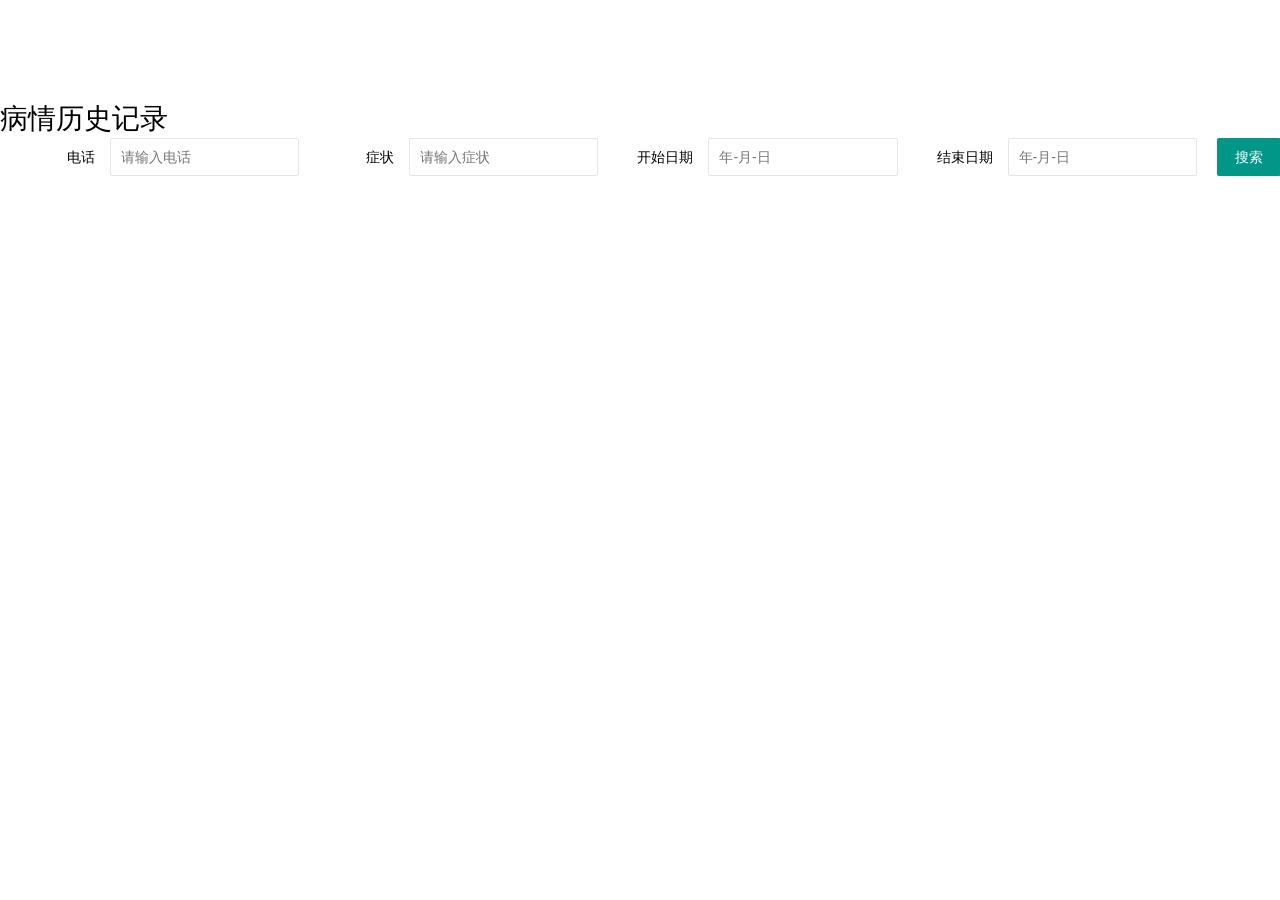
==== src/main/resources/static/index.html @ a2c41b35 "html合并" ====
<!DOCTYPE html>
<html>
<head>
    <meta charset="utf-8">
    <title>历史记录</title>
    <meta name="renderer" content="webkit">
    <meta http-equiv="X-UA-Compatible" content="IE=edge,chrome=1">
    <meta name="viewport" content="width=device-width, initial-scale=1, maximum-scale=1">
    <link rel="stylesheet" href="./lib/layui/css/layui.css">
    <meta http-equiv="Access-Control-Allow-Origin" content="*"/>
    <style>
        .inner {
            width: 1360px;
            margin: 100px auto;
        }
        .layui-table-view {
            margin-top: 30px;
            width: 1360px !important;
        }
        .layui-table-cell {
            height: auto;
            line-height: 28px;
            padding: 0 15px;
            position: relative;
            overflow: hidden;
            text-overflow: ellipsis;
            white-space: normal;
            box-sizing: border-box;
        }
        #search{margin-left: 20px;}
    </style>
</head>
<body>
<div class="wrap">
    <div class="inner">
        <h1>病情历史记录</h1>
        <form action="" class="layui-form">
            <div class="layui-row">
                <div class="layui-row ">
                    <div class="layui-col-md3">
                        <label class="layui-form-label">电话</label>
                        <div class="layui-input-block">
                            <input type="text" id="telephone" placeholder="请输入电话" class="layui-input">
                        </div>
                    </div>
                    <div class="layui-col-md3">
                        <label class="layui-form-label">症状</label>
                        <div class="layui-input-block">
                            <input type="text" id="symptom" placeholder="请输入症状"
                                   class="layui-input">
                        </div>
                    </div>
                    <div class="layui-col-md3">
                        <label class="layui-form-label">开始日期</label>
                        <div class="layui-input-block">
                            <input type="text" id="beginTime" lay-verify="required" placeholder="年-月-日"
                                   class="layui-input input-date" readonly>
                        </div>
                    </div>
                    <div class="layui-col-md3">
                        <label class="layui-form-label">结束日期</label>
                        <div class="layui-input-block">
                            <input type="text" id="endTime" lay-verify="required" placeholder="年-月-日"
                                   class="layui-input input-date" readonly>
                        </div>
                    </div>
                    <button class="layui-btn" data-type="reload" id="search" type="button">搜索</button>
                </div>
            </div>
        </form>
        <table class="layui-hide" id="preInfoTable" lay-filter="demo"></table>
    </div>
</div>
<script type="text/html" id="barDemo">
    <a class="layui-btn layui-btn-primary layui-btn-xs" lay-event="detail">查看</a>

</script>

<script type="text/html" id="indexTpl">
    {{d.LAY_TABLE_INDEX+1}}
</script>
<script src="./lib/layui/layui.js"></script>
<script src="./lib/js/jquery-1.11.2.min.js"></script>
<script src="./lib/js/jquery.cookie.js"></script>
<!-- 注意：如果你直接复制所有代码到本地，上述js路径需要改成你本地的 -->
<script>
    layui.use(['table', 'laydate', 'form'], function () {
        var table = layui.table;
        var laydate = layui.laydate;
        var form = layui.form;
        laydate.render({
            elem: '#beginTime' //指定元素
        });
        laydate.render({
            elem: '#endTime' //指定元素
        });
        //监听表格复选框选择
        table.on('checkbox(demo)', function (obj) {
            console.log(obj)
        });
        //渲染表格
        table.render({
            elem:'#preInfoTable',
            url:'http://localhost:8081/findpage',
            cols:[[
                {type: 'checkbox', fixed: 'left'}
                ,{title: '序号',templet: '#indexTpl'}
                ,{field: 'name', title: '姓名', width:80}
                ,{field: 'sex', title: '性别', width:80, sort: true}
                ,{field: 'telephone', title: '电话', width:120}
                ,{field: 'symptom', title: '症状', width: 250,align:'center'}
                ,{field: 'medicine', title: '药方', width: 250,align:'center'}
                ,{field: 'date', title: '日期', width: 162, sort: true,align:'center'}
                ,{title: '操作', width: 200, toolbar: '#barDemo',align:'center'}
                ]]
            ,request: {
                pageName: 'pageNmuber' //页码的参数名称，默认：page
                ,limitName: 'pageSize' //每页数据量的参数名，默认：limit
            }
            ,page: true //是否显示分页
            ,id: 'testReload'
            ,height:'500'
            ,width:'892'
        });
        //监听工具条
        table.on('tool(demo)', function (obj) {
            var data = obj.data;
            if (obj.event === 'detail') {
               // layer.msg('ID：' + data.id + ' 的查看操作');
                $.cookie('ID', data.id,{ path: "/"}); // 存储 cookie
                window.location.href='./pages/precription-detail.html';
            }
        });

        //条件查询表格数据
        var $ = layui.$, active = {
            reload: function () {
                var symptom = $('#symptom');
                var telephone = $('#telephone');
                var beginTime = $('#beginTime');
                var endTime = $('#endTime');

                //执行重载
                table.reload('testReload', {
                    page: {
                        curr: 1 //重新从第 1 页开始
                    }
                    ,where: {
                        symptom: symptom.val(),
                        telephone: telephone.val(),
                        beginDt: beginTime.val(),
                        endDt: endTime.val()
                    }
                    ,request: {
                        pageName: 'pageNmuber' //页码的参数名称，默认：page
                        ,limitName: 'pageSize' //每页数据量的参数名，默认：limit
                    }
                });
            }
        };
        //监听按钮事件
        $('.layui-form .layui-btn').on('click', function () {
            var type = $(this).data('type');
            active[type] ? active[type].call(this) : '';
        });
    });
</script>

</body>
</html>
---- src/main/resources/static/lib/layui/css/layui.css ----
/** layui-v2.2.6 MIT License By https://www.layui.com */
 .layui-inline,img{display:inline-block;vertical-align:middle}h1,h2,h3,h4,h5,h6{font-weight:400}.layui-edge,.layui-header,.layui-inline,.layui-main{position:relative}.layui-btn,.layui-edge,.layui-inline,img{vertical-align:middle}.layui-btn,.layui-disabled,.layui-icon,.layui-unselect{-webkit-user-select:none;-ms-user-select:none;-moz-user-select:none}blockquote,body,button,dd,div,dl,dt,form,h1,h2,h3,h4,h5,h6,input,li,ol,p,pre,td,textarea,th,ul{margin:0;padding:0;-webkit-tap-highlight-color:rgba(0,0,0,0)}a:active,a:hover{outline:0}img{border:none}li{list-style:none}table{border-collapse:collapse;border-spacing:0}h4,h5,h6{font-size:100%}button,input,optgroup,option,select,textarea{font-family:inherit;font-size:inherit;font-style:inherit;font-weight:inherit;outline:0}pre{white-space:pre-wrap;white-space:-moz-pre-wrap;white-space:-pre-wrap;white-space:-o-pre-wrap;word-wrap:break-word}body{line-height:24px;font:14px Helvetica Neue,Helvetica,PingFang SC,\5FAE\8F6F\96C5\9ED1,Tahoma,Arial,sans-serif}hr{height:1px;margin:10px 0;border:0;clear:both}a{color:#333;text-decoration:none}a:hover{color:#777}a cite{font-style:normal;*cursor:pointer}.layui-border-box,.layui-border-box *{box-sizing:border-box}.layui-box,.layui-box *{box-sizing:content-box}.layui-clear{clear:both;*zoom:1}.layui-clear:after{content:'\20';clear:both;*zoom:1;display:block;height:0}.layui-inline{*display:inline;*zoom:1}.layui-edge{display:inline-block;width:0;height:0;border-width:6px;border-style:dashed;border-color:transparent;overflow:hidden}.layui-edge-top{top:-4px;border-bottom-color:#999;border-bottom-style:solid}.layui-edge-right{border-left-color:#999;border-left-style:solid}.layui-edge-bottom{top:2px;border-top-color:#999;border-top-style:solid}.layui-edge-left{border-right-color:#999;border-right-style:solid}.layui-elip{text-overflow:ellipsis;overflow:hidden;white-space:nowrap}.layui-disabled,.layui-disabled:hover{color:#d2d2d2!important;cursor:not-allowed!important}.layui-circle{border-radius:100%}.layui-show{display:block!important}.layui-hide{display:none!important}@font-face{font-family:layui-icon;src:url(../font/iconfont.eot?v=226_rc2);src:url(../font/iconfont.eot?v=226_rc2#iefix) format('embedded-opentype'),url(../font/iconfont.svg?v=226_rc2#iconfont) format('svg'),url(../font/iconfont.woff?v=226_rc2) format('woff'),url(../font/iconfont.ttf?v=226_rc2) format('truetype')}.layui-icon{font-family:layui-icon!important;font-size:16px;font-style:normal;-webkit-font-smoothing:antialiased;-moz-osx-font-smoothing:grayscale}.layui-icon-duihua:before{content:"\e611"}.layui-icon-shezhi:before{content:"\e614"}.layui-icon-yinshenim:before{content:"\e60f"}.layui-icon-search:before{content:"\e615"}.layui-icon-fenxiang1:before{content:"\e641"}.layui-icon-shezhi1:before{content:"\e620"}.layui-icon-yinqing:before{content:"\e628"}.layui-icon-close:before{content:"\1006"}.layui-icon-close-fill:before{content:"\1007"}.layui-icon-baobiao:before{content:"\e629"}.layui-icon-star:before{content:"\e600"}.layui-icon-yuandian:before{content:"\e617"}.layui-icon-chat:before{content:"\e606"}.layui-icon-logo:before{content:"\e609"}.layui-icon-list:before{content:"\e60a"}.layui-icon-tubiao:before{content:"\e62c"}.layui-icon-ok-circle:before{content:"\1005"}.layui-icon-huanfu2:before{content:"\e61b"}.layui-icon-On-line:before{content:"\e610"}.layui-icon-biaoge:before{content:"\e62d"}.layui-icon-right:before{content:"\e602"}.layui-icon-left:before{content:"\e603"}.layui-icon-cart-simple:before{content:"\e698"}.layui-icon-cry:before{content:"\e69c"}.layui-icon-smile:before{content:"\e6af"}.layui-icon-survey:before{content:"\e6b2"}.layui-icon-tree:before{content:"\e62e"}.layui-icon-iconfont17:before{content:"\e62f"}.layui-icon-tianjia:before{content:"\e61f"}.layui-icon-download-circle:before{content:"\e601"}.layui-icon-xuanzemoban48:before{content:"\e630"}.layui-icon-gongju:before{content:"\e631"}.layui-icon-face-surprised:before{content:"\e664"}.layui-icon-bianji:before{content:"\e642"}.layui-icon-speaker:before{content:"\e645"}.layui-icon-down:before{content:"\e61a"}.layui-icon-wenjian:before{content:"\e621"}.layui-icon-layouts:before{content:"\e632"}.layui-icon-duigou:before{content:"\e618"}.layui-icon-tianjia1:before{content:"\e608"}.layui-icon-yaoyaozhibofanye:before{content:"\e633"}.layui-icon-read:before{content:"\e705"}.layui-icon-404:before{content:"\e61c"}.layui-icon-lunbozutu:before{content:"\e634"}.layui-icon-help:before{content:"\e607"}.layui-icon-daima1:before{content:"\e635"}.layui-icon-jinshui:before{content:"\e636"}.layui-icon-username:before{content:"\e66f"}.layui-icon-find-fill:before{content:"\e670"}.layui-icon-about:before{content:"\e60b"}.layui-icon-location:before{content:"\e715"}.layui-icon-up:before{content:"\e619"}.layui-icon-pause:before{content:"\e651"}.layui-icon-riqi:before{content:"\e637"}.layui-icon-uploadfile:before{content:"\e61d"}.layui-icon-delete:before{content:"\e640"}.layui-icon-play:before{content:"\e652"}.layui-icon-top:before{content:"\e604"}.layui-icon-haoyouqingqiu:before{content:"\e612"}.layui-icon-refresh-3:before{content:"\e9aa"}.layui-icon-weibiaoti1:before{content:"\e605"}.layui-icon-chuangkou:before{content:"\e638"}.layui-icon-comiisbiaoqing:before{content:"\e60c"}.layui-icon-zhengque:before{content:"\e616"}.layui-icon-dollar:before{content:"\e659"}.layui-icon-iconfontwodehaoyou:before{content:"\e613"}.layui-icon-wenjianxiazai:before{content:"\e61e"}.layui-icon-tupian:before{content:"\e60d"}.layui-icon-lianjie:before{content:"\e64c"}.layui-icon-diamond:before{content:"\e735"}.layui-icon-jilu:before{content:"\e60e"}.layui-icon-liucheng:before{content:"\e622"}.layui-icon-fontstrikethrough:before{content:"\e64f"}.layui-icon-unlink:before{content:"\e64d"}.layui-icon-bianjiwenzi:before{content:"\e639"}.layui-icon-sanjiao:before{content:"\e623"}.layui-icon-danxuankuanghouxuan:before{content:"\e63f"}.layui-icon-danxuankuangxuanzhong:before{content:"\e643"}.layui-icon-juzhongduiqi:before{content:"\e647"}.layui-icon-youduiqi:before{content:"\e648"}.layui-icon-zuoduiqi:before{content:"\e649"}.layui-icon-gongsisvgtubiaozongji22:before{content:"\e626"}.layui-icon-gongsisvgtubiaozongji23:before{content:"\e627"}.layui-icon-refresh-2:before{content:"\1002"}.layui-icon-loading-1:before{content:"\e63e"}.layui-icon-return:before{content:"\e65c"}.layui-icon-jiacu:before{content:"\e62b"}.layui-icon-uploading:before{content:"\e67c"}.layui-icon-liaotianduihuaimgoutong:before{content:"\e63a"}.layui-icon-video:before{content:"\e6ed"}.layui-icon-headset:before{content:"\e6fc"}.layui-icon-wenjianjiafan:before{content:"\e624"}.layui-icon-shouji:before{content:"\e63b"}.layui-icon-tianjia2:before{content:"\e654"}.layui-icon-wenjianjia:before{content:"\e7a0"}.layui-icon-biaoqing:before{content:"\e650"}.layui-icon-html:before{content:"\e64b"}.layui-icon-biaodan:before{content:"\e63c"}.layui-icon-cart:before{content:"\e657"}.layui-icon-camera-fill:before{content:"\e65d"}.layui-icon-25:before{content:"\e62a"}.layui-icon-emwdaima:before{content:"\e64e"}.layui-icon-fire:before{content:"\e756"}.layui-icon-set:before{content:"\e716"}.layui-icon-zitixiahuaxian:before{content:"\e646"}.layui-icon-sanjiao1:before{content:"\e625"}.layui-icon-tips:before{content:"\e702"}.layui-icon-tupian-copy-copy:before{content:"\e64a"}.layui-icon-more-vertical:before{content:"\e671"}.layui-icon-zhuti2:before{content:"\e66c"}.layui-icon-loading:before{content:"\e63d"}.layui-icon-xieti:before{content:"\e644"}.layui-icon-refresh-1:before{content:"\e666"}.layui-icon-rmb:before{content:"\e65e"}.layui-icon-home:before{content:"\e68e"}.layui-icon-user:before{content:"\e770"}.layui-icon-notice:before{content:"\e667"}.layui-icon-login-weibo:before{content:"\e675"}.layui-icon-voice:before{content:"\e688"}.layui-icon-download:before{content:"\e681"}.layui-icon-login-qq:before{content:"\e676"}.layui-icon-snowflake:before{content:"\e6b1"}.layui-icon-yemian1:before{content:"\e655"}.layui-icon-template:before{content:"\e663"}.layui-icon-auz:before{content:"\e672"}.layui-icon-console:before{content:"\e665"}.layui-icon-app:before{content:"\e653"}.layui-icon-prev:before{content:"\e65a"}.layui-icon-website:before{content:"\e7ae"}.layui-icon-next:before{content:"\e65b"}.layui-icon-component:before{content:"\e857"}.layui-icon-more:before{content:"\e65f"}.layui-icon-login-wechat:before{content:"\e677"}.layui-icon-shrink-right:before{content:"\e668"}.layui-icon-spread-left:before{content:"\e66b"}.layui-icon-camera:before{content:"\e660"}.layui-icon-note:before{content:"\e66e"}.layui-icon-refresh:before{content:"\e669"}.layui-icon-nv:before{content:"\e661"}.layui-icon-nan:before{content:"\e662"}.layui-icon-password:before{content:"\e673"}.layui-icon-senior:before{content:"\e674"}.layui-icon-theme:before{content:"\e66a"}.layui-icon-tread:before{content:"\e6c5"}.layui-icon-praise:before{content:"\e6c6"}.layui-icon-star-fill:before{content:"\e658"}.layui-icon-template-1:before{content:"\e656"}.layui-icon-loading-2:before{content:"\e66d"}.layui-icon-vercode:before{content:"\e679"}.layui-icon-cellphone:before{content:"\e678"}.layui-main{width:1140px;margin:0 auto}.layui-header{z-index:1000;height:60px}.layui-header a:hover{transition:all .5s;-webkit-transition:all .5s}.layui-side{position:fixed;left:0;top:0;bottom:0;z-index:999;width:200px;overflow-x:hidden}.layui-side-scroll{position:relative;width:220px;height:100%;overflow-x:hidden}.layui-body{position:absolute;left:200px;right:0;top:0;bottom:0;z-index:998;width:auto;overflow:hidden;overflow-y:auto;box-sizing:border-box}.layui-layout-body{overflow:hidden}.layui-layout-admin .layui-header{background-color:#23262E}.layui-layout-admin .layui-side{top:60px;width:200px;overflow-x:hidden}.layui-layout-admin .layui-body{top:60px;bottom:44px}.layui-layout-admin .layui-main{width:auto;margin:0 15px}.layui-layout-admin .layui-footer{position:fixed;left:200px;right:0;bottom:0;height:44px;line-height:44px;padding:0 15px;background-color:#eee}.layui-layout-admin .layui-logo{position:absolute;left:0;top:0;width:200px;height:100%;line-height:60px;text-align:center;color:#009688;font-size:16px}.layui-layout-admin .layui-header .layui-nav{background:0 0}.layui-layout-left{position:absolute!important;left:200px;top:0}.layui-layout-right{position:absolute!important;right:0;top:0}.layui-container{position:relative;margin:0 auto;padding:0 15px;box-sizing:border-box}.layui-fluid{position:relative;margin:0 auto;padding:0 15px}.layui-row:after,.layui-row:before{content:'';display:block;clear:both}.layui-col-lg1,.layui-col-lg10,.layui-col-lg11,.layui-col-lg12,.layui-col-lg2,.layui-col-lg3,.layui-col-lg4,.layui-col-lg5,.layui-col-lg6,.layui-col-lg7,.layui-col-lg8,.layui-col-lg9,.layui-col-md1,.layui-col-md10,.layui-col-md11,.layui-col-md12,.layui-col-md2,.layui-col-md3,.layui-col-md4,.layui-col-md5,.layui-col-md6,.layui-col-md7,.layui-col-md8,.layui-col-md9,.layui-col-sm1,.layui-col-sm10,.layui-col-sm11,.layui-col-sm12,.layui-col-sm2,.layui-col-sm3,.layui-col-sm4,.layui-col-sm5,.layui-col-sm6,.layui-col-sm7,.layui-col-sm8,.layui-col-sm9,.layui-col-xs1,.layui-col-xs10,.layui-col-xs11,.layui-col-xs12,.layui-col-xs2,.layui-col-xs3,.layui-col-xs4,.layui-col-xs5,.layui-col-xs6,.layui-col-xs7,.layui-col-xs8,.layui-col-xs9{position:relative;display:block;box-sizing:border-box}.layui-col-xs1,.layui-col-xs10,.layui-col-xs11,.layui-col-xs12,.layui-col-xs2,.layui-col-xs3,.layui-col-xs4,.layui-col-xs5,.layui-col-xs6,.layui-col-xs7,.layui-col-xs8,.layui-col-xs9{float:left}.layui-col-xs1{width:8.33333333%}.layui-col-xs2{width:16.66666667%}.layui-col-xs3{width:25%}.layui-col-xs4{width:33.33333333%}.layui-col-xs5{width:41.66666667%}.layui-col-xs6{width:50%}.layui-col-xs7{width:58.33333333%}.layui-col-xs8{width:66.66666667%}.layui-col-xs9{width:75%}.layui-col-xs10{width:83.33333333%}.layui-col-xs11{width:91.66666667%}.layui-col-xs12{width:100%}.layui-col-xs-offset1{margin-left:8.33333333%}.layui-col-xs-offset2{margin-left:16.66666667%}.layui-col-xs-offset3{margin-left:25%}.layui-col-xs-offset4{margin-left:33.33333333%}.layui-col-xs-offset5{margin-left:41.66666667%}.layui-col-xs-offset6{margin-left:50%}.layui-col-xs-offset7{margin-left:58.33333333%}.layui-col-xs-offset8{margin-left:66.66666667%}.layui-col-xs-offset9{margin-left:75%}.layui-col-xs-offset10{margin-left:83.33333333%}.layui-col-xs-offset11{margin-left:91.66666667%}.layui-col-xs-offset12{margin-left:100%}@media screen and (max-width:768px){.layui-hide-xs{display:none!important}.layui-show-xs-block{display:block!important}.layui-show-xs-inline{display:inline!important}.layui-show-xs-inline-block{display:inline-block!important}}@media screen and (min-width:768px){.layui-container{width:750px}.layui-hide-sm{display:none!important}.layui-show-sm-block{display:block!important}.layui-show-sm-inline{display:inline!important}.layui-show-sm-inline-block{display:inline-block!important}.layui-col-sm1,.layui-col-sm10,.layui-col-sm11,.layui-col-sm12,.layui-col-sm2,.layui-col-sm3,.layui-col-sm4,.layui-col-sm5,.layui-col-sm6,.layui-col-sm7,.layui-col-sm8,.layui-col-sm9{float:left}.layui-col-sm1{width:8.33333333%}.layui-col-sm2{width:16.66666667%}.layui-col-sm3{width:25%}.layui-col-sm4{width:33.33333333%}.layui-col-sm5{width:41.66666667%}.layui-col-sm6{width:50%}.layui-col-sm7{width:58.33333333%}.layui-col-sm8{width:66.66666667%}.layui-col-sm9{width:75%}.layui-col-sm10{width:83.33333333%}.layui-col-sm11{width:91.66666667%}.layui-col-sm12{width:100%}.layui-col-sm-offset1{margin-left:8.33333333%}.layui-col-sm-offset2{margin-left:16.66666667%}.layui-col-sm-offset3{margin-left:25%}.layui-col-sm-offset4{margin-left:33.33333333%}.layui-col-sm-offset5{margin-left:41.66666667%}.layui-col-sm-offset6{margin-left:50%}.layui-col-sm-offset7{margin-left:58.33333333%}.layui-col-sm-offset8{margin-left:66.66666667%}.layui-col-sm-offset9{margin-left:75%}.layui-col-sm-offset10{margin-left:83.33333333%}.layui-col-sm-offset11{margin-left:91.66666667%}.layui-col-sm-offset12{margin-left:100%}}@media screen and (min-width:992px){.layui-container{width:970px}.layui-hide-md{display:none!important}.layui-show-md-block{display:block!important}.layui-show-md-inline{display:inline!important}.layui-show-md-inline-block{display:inline-block!important}.layui-col-md1,.layui-col-md10,.layui-col-md11,.layui-col-md12,.layui-col-md2,.layui-col-md3,.layui-col-md4,.layui-col-md5,.layui-col-md6,.layui-col-md7,.layui-col-md8,.layui-col-md9{float:left}.layui-col-md1{width:8.33333333%}.layui-col-md2{width:16.66666667%}.layui-col-md3{width:22%}.layui-col-md4{width:33.33333333%}.layui-col-md5{width:41.66666667%}.layui-col-md6{width:50%}.layui-col-md7{width:58.33333333%}.layui-col-md8{width:66.66666667%}.layui-col-md9{width:75%}.layui-col-md10{width:83.33333333%}.layui-col-md11{width:91.66666667%}.layui-col-md12{width:100%}.layui-col-md-offset1{margin-left:8.33333333%}.layui-col-md-offset2{margin-left:16.66666667%}.layui-col-md-offset3{margin-left:25%}.layui-col-md-offset4{margin-left:33.33333333%}.layui-col-md-offset5{margin-left:41.66666667%}.layui-col-md-offset6{margin-left:50%}.layui-col-md-offset7{margin-left:58.33333333%}.layui-col-md-offset8{margin-left:66.66666667%}.layui-col-md-offset9{margin-left:75%}.layui-col-md-offset10{margin-left:83.33333333%}.layui-col-md-offset11{margin-left:91.66666667%}.layui-col-md-offset12{margin-left:100%}}@media screen and (min-width:1200px){.layui-container{width:1170px}.layui-hide-lg{display:none!important}.layui-show-lg-block{display:block!important}.layui-show-lg-inline{display:inline!important}.layui-show-lg-inline-block{display:inline-block!important}.layui-col-lg1,.layui-col-lg10,.layui-col-lg11,.layui-col-lg12,.layui-col-lg2,.layui-col-lg3,.layui-col-lg4,.layui-col-lg5,.layui-col-lg6,.layui-col-lg7,.layui-col-lg8,.layui-col-lg9{float:left}.layui-col-lg1{width:8.33333333%}.layui-col-lg2{width:16.66666667%}.layui-col-lg3{width:25%}.layui-col-lg4{width:33.33333333%}.layui-col-lg5{width:41.66666667%}.layui-col-lg6{width:50%}.layui-col-lg7{width:58.33333333%}.layui-col-lg8{width:66.66666667%}.layui-col-lg9{width:75%}.layui-col-lg10{width:83.33333333%}.layui-col-lg11{width:91.66666667%}.layui-col-lg12{width:100%}.layui-col-lg-offset1{margin-left:8.33333333%}.layui-col-lg-offset2{margin-left:16.66666667%}.layui-col-lg-offset3{margin-left:25%}.layui-col-lg-offset4{margin-left:33.33333333%}.layui-col-lg-offset5{margin-left:41.66666667%}.layui-col-lg-offset6{margin-left:50%}.layui-col-lg-offset7{margin-left:58.33333333%}.layui-col-lg-offset8{margin-left:66.66666667%}.layui-col-lg-offset9{margin-left:75%}.layui-col-lg-offset10{margin-left:83.33333333%}.layui-col-lg-offset11{margin-left:91.66666667%}.layui-col-lg-offset12{margin-left:100%}}.layui-col-space1{margin:-.5px}.layui-col-space1>*{padding:.5px}.layui-col-space3{margin:-1.5px}.layui-col-space3>*{padding:1.5px}.layui-col-space5{margin:-2.5px}.layui-col-space5>*{padding:2.5px}.layui-col-space8{margin:-3.5px}.layui-col-space8>*{padding:3.5px}.layui-col-space10{margin:-5px}.layui-col-space10>*{padding:5px}.layui-col-space12{margin:-6px}.layui-col-space12>*{padding:6px}.layui-col-space15{margin:-7.5px}.layui-col-space15>*{padding:7.5px}.layui-col-space18{margin:-9px}.layui-col-space18>*{padding:9px}.layui-col-space20{margin:-10px}.layui-col-space20>*{padding:10px}.layui-col-space22{margin:-11px}.layui-col-space22>*{padding:11px}.layui-col-space25{margin:-12.5px}.layui-col-space25>*{padding:12.5px}.layui-col-space30{margin:-15px}.layui-col-space30>*{padding:15px}.layui-btn,.layui-input,.layui-select,.layui-textarea,.layui-upload-button{outline:0;-webkit-appearance:none;transition:all .3s;-webkit-transition:all .3s;box-sizing:border-box}.layui-elem-quote{margin-bottom:10px;padding:15px;line-height:22px;border-left:5px solid #009688;border-radius:0 2px 2px 0;background-color:#f2f2f2}.layui-quote-nm{border-style:solid;border-width:1px 1px 1px 5px;background:0 0}.layui-elem-field{margin-bottom:10px;padding:0;border-width:1px;border-style:solid}.layui-elem-field legend{margin-left:20px;padding:0 10px;font-size:20px;font-weight:300}.layui-field-title{margin:10px 0 20px;border-width:1px 0 0}.layui-field-box{padding:10px 15px}.layui-field-title .layui-field-box{padding:10px 0}.layui-progress{position:relative;height:6px;border-radius:20px;background-color:#e2e2e2}.layui-progress-bar{position:absolute;left:0;top:0;width:0;max-width:100%;height:6px;border-radius:20px;text-align:right;background-color:#5FB878;transition:all .3s;-webkit-transition:all .3s}.layui-progress-big,.layui-progress-big .layui-progress-bar{height:18px;line-height:18px}.layui-progress-text{position:relative;top:-20px;line-height:18px;font-size:12px;color:#666}.layui-progress-big .layui-progress-text{position:static;padding:0 10px;color:#fff}.layui-collapse{border-width:1px;border-style:solid;border-radius:2px}.layui-colla-content,.layui-colla-item{border-top-width:1px;border-top-style:solid}.layui-colla-item:first-child{border-top:none}.layui-colla-title{position:relative;height:42px;line-height:42px;padding:0 15px 0 35px;color:#333;background-color:#f2f2f2;cursor:pointer;font-size:14px;overflow:hidden}.layui-colla-content{display:none;padding:10px 15px;line-height:22px;color:#666}.layui-colla-icon{position:absolute;left:15px;top:0;font-size:14px}.layui-card-body,.layui-card-header,.layui-form-label,.layui-form-mid,.layui-form-select,.layui-input-block,.layui-input-inline,.layui-textarea{position:relative}.layui-card{margin-bottom:15px;border-radius:2px;background-color:#fff;box-shadow:0 1px 2px 0 rgba(0,0,0,.05)}.layui-card:last-child{margin-bottom:0}.layui-card-header{height:42px;line-height:42px;padding:0 15px;border-bottom:1px solid #f6f6f6;color:#333;border-radius:2px 2px 0 0;font-size:14px}.layui-bg-black,.layui-bg-blue,.layui-bg-cyan,.layui-bg-green,.layui-bg-orange,.layui-bg-red{color:#fff!important}.layui-card-body{padding:10px 15px;line-height:24px}.layui-card-body[pad15]{padding:15px}.layui-card-body[pad20]{padding:20px}.layui-card-body .layui-table{margin:5px 0}.layui-card .layui-tab{margin:0}.layui-panel-window{position:relative;padding:15px;border-radius:0;border-top:5px solid #E6E6E6;background-color:#fff}.layui-bg-red{background-color:#FF5722!important}.layui-bg-orange{background-color:#FFB800!important}.layui-bg-green{background-color:#009688!important}.layui-bg-cyan{background-color:#2F4056!important}.layui-bg-blue{background-color:#1E9FFF!important}.layui-bg-black{background-color:#393D49!important}.layui-bg-gray{background-color:#eee!important;color:#666!important}.layui-badge-rim,.layui-colla-content,.layui-colla-item,.layui-collapse,.layui-elem-field,.layui-form-pane .layui-form-item[pane],.layui-form-pane .layui-form-label,.layui-input,.layui-layedit,.layui-layedit-tool,.layui-quote-nm,.layui-select,.layui-tab-bar,.layui-tab-card,.layui-tab-title,.layui-tab-title .layui-this:after,.layui-textarea{border-color:#e6e6e6}.layui-timeline-item:before,hr{background-color:#e6e6e6}.layui-text{line-height:22px;font-size:14px;color:#666}.layui-text h1,.layui-text h2,.layui-text h3{font-weight:500;color:#333}.layui-text h1{font-size:30px}.layui-text h2{font-size:24px}.layui-text h3{font-size:18px}.layui-text a:not(.layui-btn){color:#01AAED}.layui-text a:not(.layui-btn):hover{text-decoration:underline}.layui-text ul{padding:5px 0 5px 15px}.layui-text ul li{margin-top:5px;list-style-type:disc}.layui-text em,.layui-word-aux{color:#999!important;padding:0 5px!important}.layui-btn{display:inline-block;height:38px;line-height:38px;padding:0 18px;background-color:#009688;color:#fff;white-space:nowrap;text-align:center;font-size:14px;border:none;border-radius:2px;cursor:pointer}.layui-btn:hover{opacity:.8;filter:alpha(opacity=80);color:#fff}.layui-btn:active{opacity:1;filter:alpha(opacity=100)}.layui-btn+.layui-btn{margin-left:10px}.layui-btn-container{font-size:0}.layui-btn-container .layui-btn{margin-right:10px;margin-bottom:10px}.layui-btn-container .layui-btn+.layui-btn{margin-left:0}.layui-table .layui-btn-container .layui-btn{margin-bottom:9px}.layui-btn-radius{border-radius:100px}.layui-btn .layui-icon{margin-right:3px;font-size:18px;vertical-align:bottom;vertical-align:middle\9}.layui-btn-primary{border:1px solid #C9C9C9;background-color:#fff;color:#555}.layui-btn-primary:hover{border-color:#009688;color:#333}.layui-btn-normal{background-color:#1E9FFF}.layui-btn-warm{background-color:#FFB800}.layui-btn-danger{background-color:#FF5722}.layui-btn-disabled,.layui-btn-disabled:active,.layui-btn-disabled:hover{border:1px solid #e6e6e6;background-color:#FBFBFB;color:#C9C9C9;cursor:not-allowed;opacity:1}.layui-btn-lg{height:44px;line-height:44px;padding:0 25px;font-size:16px}.layui-btn-sm{height:30px;line-height:30px;padding:0 10px;font-size:12px}.layui-btn-sm i{font-size:16px!important}.layui-btn-xs{height:22px;line-height:22px;padding:0 5px;font-size:12px}.layui-btn-xs i{font-size:14px!important}.layui-btn-group{display:inline-block;vertical-align:middle;font-size:0}.layui-btn-group .layui-btn{margin-left:0!important;margin-right:0!important;border-left:1px solid rgba(255,255,255,.5);border-radius:0}.layui-btn-group .layui-btn-primary{border-left:none}.layui-btn-group .layui-btn-primary:hover{border-color:#C9C9C9;color:#009688}.layui-btn-group .layui-btn:first-child{border-left:none;border-radius:2px 0 0 2px}.layui-btn-group .layui-btn-primary:first-child{border-left:1px solid #c9c9c9}.layui-btn-group .layui-btn:last-child{border-radius:0 2px 2px 0}.layui-btn-group .layui-btn+.layui-btn{margin-left:0}.layui-btn-group+.layui-btn-group{margin-left:10px}.layui-btn-fluid{width:100%}.layui-input,.layui-select,.layui-textarea{height:38px;line-height:1.3;line-height:38px\9;border-width:1px;border-style:solid;background-color:#fff;border-radius:2px}.layui-input::-webkit-input-placeholder,.layui-select::-webkit-input-placeholder,.layui-textarea::-webkit-input-placeholder{line-height:1.3}.layui-input,.layui-textarea{display:block;width:100%;padding-left:10px}.layui-input:hover,.layui-textarea:hover{border-color:#D2D2D2!important}.layui-input:focus,.layui-textarea:focus{border-color:#C9C9C9!important}.layui-textarea{min-height:100px;height:auto;line-height:20px;padding:6px 10px;resize:vertical}.layui-select{padding:0 10px}.layui-form input[type=checkbox],.layui-form input[type=radio],.layui-form select{display:none}.layui-form [lay-ignore]{display:initial}.layui-form-item{margin-bottom:15px;clear:both;*zoom:1}.layui-form-item:after{content:'\20';clear:both;*zoom:1;display:block;height:0}.layui-form-label{float:left;display:block;padding:9px 15px;width:80px;font-weight:400;line-height:20px;text-align:right}.layui-form-label-col{display:block;float:none;padding:9px 0;line-height:20px;text-align:left}.layui-form-item .layui-inline{margin-bottom:5px;margin-right:10px}.layui-input-block{margin-left:110px;min-height:36px}.layui-input-inline{display:inline-block;vertical-align:middle}.layui-form-item .layui-input-inline{float:left;width:190px;margin-right:10px}.layui-form-text .layui-input-inline{width:auto}.layui-form-mid{float:left;display:block;padding:9px 0!important;line-height:20px;margin-right:10px}.layui-form-danger+.layui-form-select .layui-input,.layui-form-danger:focus{border-color:#FF5722!important}.layui-form-select .layui-input{padding-right:30px;cursor:pointer}.layui-form-select .layui-edge{position:absolute;right:10px;top:50%;margin-top:-3px;cursor:pointer;border-width:6px;border-top-color:#c2c2c2;border-top-style:solid;transition:all .3s;-webkit-transition:all .3s}.layui-form-select dl{display:none;position:absolute;left:0;top:42px;padding:5px 0;z-index:999;min-width:100%;border:1px solid #d2d2d2;max-height:300px;overflow-y:auto;background-color:#fff;border-radius:2px;box-shadow:0 2px 4px rgba(0,0,0,.12);box-sizing:border-box}.layui-form-select dl dd,.layui-form-select dl dt{padding:0 10px;line-height:36px;white-space:nowrap;overflow:hidden;text-overflow:ellipsis}.layui-form-select dl dt{font-size:12px;color:#999}.layui-form-select dl dd{cursor:pointer}.layui-form-select dl dd:hover{background-color:#f2f2f2}.layui-form-select .layui-select-group dd{padding-left:20px}.layui-form-select dl dd.layui-select-tips{padding-left:10px!important;color:#999}.layui-form-select dl dd.layui-this{background-color:#5FB878;color:#fff}.layui-form-checkbox,.layui-form-select dl dd.layui-disabled{background-color:#fff}.layui-form-selected dl{display:block}.layui-form-checkbox,.layui-form-checkbox *,.layui-form-switch{display:inline-block;vertical-align:middle}.layui-form-selected .layui-edge{margin-top:-9px;-webkit-transform:rotate(180deg);transform:rotate(180deg);margin-top:-3px\9}:root .layui-form-selected .layui-edge{margin-top:-9px\0/IE9}.layui-form-selectup dl{top:auto;bottom:42px}.layui-select-none{margin:5px 0;text-align:center;color:#999}.layui-select-disabled .layui-disabled{border-color:#eee!important}.layui-select-disabled .layui-edge{border-top-color:#d2d2d2}.layui-form-checkbox{position:relative;height:30px;line-height:28px;margin-right:10px;padding-right:30px;border:1px solid #d2d2d2;cursor:pointer;font-size:0;border-radius:2px;-webkit-transition:.1s linear;transition:.1s linear;box-sizing:border-box}.layui-form-checkbox:hover{border:1px solid #c2c2c2}.layui-form-checkbox span{padding:0 10px;height:100%;font-size:14px;background-color:#d2d2d2;color:#fff;overflow:hidden;white-space:nowrap;text-overflow:ellipsis}.layui-form-checkbox:hover span{background-color:#c2c2c2}.layui-form-checkbox i{position:absolute;right:0;width:30px;color:#fff;font-size:20px;text-align:center}.layui-form-checkbox:hover i{color:#c2c2c2}.layui-form-checked,.layui-form-checked:hover{border-color:#5FB878}.layui-form-checked span,.layui-form-checked:hover span{background-color:#5FB878}.layui-form-checked i,.layui-form-checked:hover i{color:#5FB878}.layui-form-item .layui-form-checkbox{margin-top:4px}.layui-form-checkbox[lay-skin=primary]{height:auto!important;line-height:normal!important;border:none!important;margin-right:0;padding-right:0;background:0 0}.layui-form-checkbox[lay-skin=primary] span{float:right;padding-right:15px;line-height:18px;background:0 0;color:#666}.layui-form-checkbox[lay-skin=primary] i{position:relative;top:0;width:16px;height:16px;line-height:16px;border:1px solid #d2d2d2;font-size:12px;border-radius:2px;background-color:#fff;-webkit-transition:.1s linear;transition:.1s linear}.layui-form-checkbox[lay-skin=primary]:hover i{border-color:#5FB878;color:#fff}.layui-form-checked[lay-skin=primary] i{border-color:#5FB878;background-color:#5FB878;color:#fff}.layui-checkbox-disbaled[lay-skin=primary] span{background:0 0!important;color:#c2c2c2}.layui-checkbox-disbaled[lay-skin=primary]:hover i{border-color:#d2d2d2}.layui-form-item .layui-form-checkbox[lay-skin=primary]{margin-top:10px}.layui-form-switch{position:relative;height:22px;line-height:22px;width:42px;padding:0 5px;margin-top:8px;border:1px solid #d2d2d2;border-radius:20px;cursor:pointer;background-color:#fff;-webkit-transition:.1s linear;transition:.1s linear}.layui-form-switch i{position:absolute;left:5px;top:3px;width:16px;height:16px;border-radius:20px;background-color:#d2d2d2;-webkit-transition:.1s linear;transition:.1s linear}.layui-form-switch em{position:absolute;right:5px;top:0;width:25px;padding:0!important;text-align:center!important;color:#999!important;font-style:normal!important;font-size:12px}.layui-form-onswitch{border-color:#5FB878;background-color:#5FB878}.layui-form-onswitch i{left:32px;background-color:#fff}.layui-form-onswitch em{left:5px;right:auto;color:#fff!important}.layui-checkbox-disbaled{border-color:#e2e2e2!important}.layui-checkbox-disbaled span{background-color:#e2e2e2!important}.layui-checkbox-disbaled:hover i{color:#fff!important}[lay-radio]{display:none}.layui-form-radio,.layui-form-radio *{display:inline-block;vertical-align:middle}.layui-form-radio{line-height:28px;margin:6px 10px 0 0;padding-right:10px;cursor:pointer;font-size:0}.layui-form-radio *{font-size:14px}.layui-form-radio>i{margin-right:8px;font-size:22px;color:#c2c2c2}.layui-form-radio>i:hover,.layui-form-radioed>i{color:#5FB878}.layui-radio-disbaled>i{color:#e2e2e2!important}.layui-form-pane .layui-form-label{width:110px;padding:8px 15px;height:38px;line-height:20px;border-width:1px;border-style:solid;border-radius:2px 0 0 2px;text-align:center;background-color:#FBFBFB;overflow:hidden;white-space:nowrap;text-overflow:ellipsis;box-sizing:border-box}.layui-form-pane .layui-input-inline{margin-left:-1px}.layui-form-pane .layui-input-block{margin-left:110px;left:-1px}.layui-form-pane .layui-input{border-radius:0 2px 2px 0}.layui-form-pane .layui-form-text .layui-form-label{float:none;width:100%;border-radius:2px;box-sizing:border-box;text-align:left}.layui-form-pane .layui-form-text .layui-input-inline{display:block;margin:0;top:-1px;clear:both}.layui-form-pane .layui-form-text .layui-input-block{margin:0;left:0;top:-1px}.layui-form-pane .layui-form-text .layui-textarea{min-height:100px;border-radius:0 0 2px 2px}.layui-form-pane .layui-form-checkbox{margin:4px 0 4px 10px}.layui-form-pane .layui-form-radio,.layui-form-pane .layui-form-switch{margin-top:6px;margin-left:10px}.layui-form-pane .layui-form-item[pane]{position:relative;border-width:1px;border-style:solid}.layui-form-pane .layui-form-item[pane] .layui-form-label{position:absolute;left:0;top:0;height:100%;border-width:0 1px 0 0}.layui-form-pane .layui-form-item[pane] .layui-input-inline{margin-left:110px}@media screen and (max-width:450px){.layui-form-item .layui-form-label{text-overflow:ellipsis;overflow:hidden;white-space:nowrap}.layui-form-item .layui-inline{display:block;margin-right:0;margin-bottom:20px;clear:both}.layui-form-item .layui-inline:after{content:'\20';clear:both;display:block;height:0}.layui-form-item .layui-input-inline{display:block;float:none;left:-3px;width:auto;margin:0 0 10px 112px}.layui-form-item .layui-input-inline+.layui-form-mid{margin-left:110px;top:-5px;padding:0}.layui-form-item .layui-form-checkbox{margin-right:5px;margin-bottom:5px}}.layui-layedit{border-width:1px;border-style:solid;border-radius:2px}.layui-layedit-tool{padding:3px 5px;border-bottom-width:1px;border-bottom-style:solid;font-size:0}.layedit-tool-fixed{position:fixed;top:0;border-top:1px solid #e2e2e2}.layui-layedit-tool .layedit-tool-mid,.layui-layedit-tool .layui-icon{display:inline-block;vertical-align:middle;text-align:center;font-size:14px}.layui-layedit-tool .layui-icon{position:relative;width:32px;height:30px;line-height:30px;margin:3px 5px;color:#777;cursor:pointer;border-radius:2px}.layui-layedit-tool .layui-icon:hover{color:#393D49}.layui-layedit-tool .layui-icon:active{color:#000}.layui-layedit-tool .layedit-tool-active{background-color:#e2e2e2;color:#000}.layui-layedit-tool .layui-disabled,.layui-layedit-tool .layui-disabled:hover{color:#d2d2d2;cursor:not-allowed}.layui-layedit-tool .layedit-tool-mid{width:1px;height:18px;margin:0 10px;background-color:#d2d2d2}.layedit-tool-html{width:50px!important;font-size:30px!important}.layedit-tool-b,.layedit-tool-code,.layedit-tool-help{font-size:16px!important}.layedit-tool-d,.layedit-tool-face,.layedit-tool-image,.layedit-tool-unlink{font-size:18px!important}.layedit-tool-image input{position:absolute;font-size:0;left:0;top:0;width:100%;height:100%;opacity:.01;filter:Alpha(opacity=1);cursor:pointer}.layui-layedit-iframe iframe{display:block;width:100%}#LAY_layedit_code{overflow:hidden}.layui-laypage{display:inline-block;*display:inline;*zoom:1;vertical-align:middle;margin:10px 0;font-size:0}.layui-laypage>a:first-child,.layui-laypage>a:first-child em{border-radius:2px 0 0 2px}.layui-laypage>a:last-child,.layui-laypage>a:last-child em{border-radius:0 2px 2px 0}.layui-laypage>:first-child{margin-left:0!important}.layui-laypage>:last-child{margin-right:0!important}.layui-laypage a,.layui-laypage button,.layui-laypage input,.layui-laypage select,.layui-laypage span{border:1px solid #e2e2e2}.layui-laypage a,.layui-laypage span{display:inline-block;*display:inline;*zoom:1;vertical-align:middle;padding:0 15px;height:28px;line-height:28px;margin:0 -1px 5px 0;background-color:#fff;color:#333;font-size:12px}.layui-laypage a:hover{color:#009688}.layui-laypage em{font-style:normal}.layui-laypage .layui-laypage-spr{color:#999;font-weight:700}.layui-laypage a{text-decoration:none}.layui-laypage .layui-laypage-curr{position:relative}.layui-laypage .layui-laypage-curr em{position:relative;color:#fff}.layui-laypage .layui-laypage-curr .layui-laypage-em{position:absolute;left:-1px;top:-1px;padding:1px;width:100%;height:100%;background-color:#009688}.layui-laypage-em{border-radius:2px}.layui-laypage-next em,.layui-laypage-prev em{font-family:Sim sun;font-size:16px}.layui-laypage .layui-laypage-count,.layui-laypage .layui-laypage-limits,.layui-laypage .layui-laypage-skip{margin-left:10px;margin-right:10px;padding:0;border:none}.layui-laypage .layui-laypage-limits{vertical-align:top}.layui-laypage select{height:22px;padding:3px;border-radius:2px;cursor:pointer}.layui-laypage .layui-laypage-skip{height:30px;line-height:30px;color:#999}.layui-laypage button,.layui-laypage input{height:30px;line-height:30px;border-radius:2px;vertical-align:top;background-color:#fff;box-sizing:border-box}.layui-laypage input{display:inline-block;width:40px;margin:0 10px;padding:0 3px;text-align:center}.layui-laypage input:focus,.layui-laypage select:focus{border-color:#009688!important}.layui-laypage button{margin-left:10px;padding:0 10px;cursor:pointer}.layui-table,.layui-table-view{margin:10px 0}.layui-flow-more{margin:10px 0;text-align:center;color:#999;font-size:14px}.layui-flow-more a{height:32px;line-height:32px}.layui-flow-more a *{display:inline-block;vertical-align:top}.layui-flow-more a cite{padding:0 20px;border-radius:3px;background-color:#eee;color:#333;font-style:normal}.layui-flow-more a cite:hover{opacity:.8}.layui-flow-more a i{font-size:30px;color:#737383}.layui-table{width:100%;background-color:#fff;color:#666}.layui-table tr{transition:all .3s;-webkit-transition:all .3s}.layui-table th{text-align:left;font-weight:400}.layui-table tbody tr:hover,.layui-table thead tr,.layui-table-click,.layui-table-header,.layui-table-hover,.layui-table-mend,.layui-table-patch,.layui-table-tool,.layui-table[lay-even] tr:nth-child(even){background-color:#f2f2f2}.layui-table td,.layui-table th,.layui-table-fixed-r,.layui-table-header,.layui-table-page,.layui-table-tips-main,.layui-table-tool,.layui-table-view,.layui-table[lay-skin=line],.layui-table[lay-skin=row]{border-width:1px;border-style:solid;border-color:#e6e6e6}.layui-table td,.layui-table th{position:relative;padding:9px 15px;min-height:20px;line-height:20px;font-size:14px}.layui-table[lay-skin=line] td,.layui-table[lay-skin=line] th{border-width:0 0 1px}.layui-table[lay-skin=row] td,.layui-table[lay-skin=row] th{border-width:0 1px 0 0}.layui-table[lay-skin=nob] td,.layui-table[lay-skin=nob] th{border:none}.layui-table img{max-width:100px}.layui-table[lay-size=lg] td,.layui-table[lay-size=lg] th{padding:15px 30px}.layui-table-view .layui-table[lay-size=lg] .layui-table-cell{height:40px;line-height:40px}.layui-table[lay-size=sm] td,.layui-table[lay-size=sm] th{font-size:12px;padding:5px 10px}.layui-table-view .layui-table[lay-size=sm] .layui-table-cell{height:20px;line-height:20px}.layui-table[lay-data]{display:none}.layui-table-box,.layui-table-view{position:relative;overflow:hidden}.layui-table-view .layui-table{position:relative;width:auto;margin:0}.layui-table-body,.layui-table-header .layui-table,.layui-table-page{margin-bottom:-1px}.layui-table-view .layui-table[lay-skin=line]{border-width:0 1px 0 0}.layui-table-view .layui-table[lay-skin=row]{border-width:0 0 1px}.layui-table-view .layui-table td,.layui-table-view .layui-table th{padding:5px 0;border-top:none;border-left:none}.layui-table-view .layui-table td{cursor:default}.layui-table-view .layui-form-checkbox[lay-skin=primary] i{width:18px;height:18px}.layui-table-header{border-width:0 0 1px;overflow:hidden}.layui-table-sort{width:10px;height:20px;margin-left:5px;cursor:pointer!important}.layui-table-sort .layui-edge{position:absolute;left:5px;border-width:5px}.layui-table-sort .layui-table-sort-asc{top:4px;border-top:none;border-bottom-style:solid;border-bottom-color:#b2b2b2}.layui-table-sort .layui-table-sort-asc:hover{border-bottom-color:#666}.layui-table-sort .layui-table-sort-desc{bottom:4px;border-bottom:none;border-top-style:solid;border-top-color:#b2b2b2}.layui-table-sort .layui-table-sort-desc:hover{border-top-color:#666}.layui-table-sort[lay-sort=asc] .layui-table-sort-asc{border-bottom-color:#000}.layui-table-sort[lay-sort=desc] .layui-table-sort-desc{border-top-color:#000}.layui-table-cell{height:28px;line-height:28px;padding:0 15px;position:relative;overflow:hidden;text-overflow:ellipsis;white-space:nowrap;box-sizing:border-box}.layui-table-cell .layui-form-checkbox[lay-skin=primary]{top:-1px;vertical-align:middle}.layui-table-cell .layui-table-link{color:#01AAED}.laytable-cell-checkbox,.laytable-cell-numbers,.laytable-cell-space{padding:0;text-align:center}.layui-table-body{position:relative;overflow:auto;margin-right:-1px}.layui-table-body .layui-none{line-height:40px;text-align:center;color:#999}.layui-table-fixed{position:absolute;left:0;top:0}.layui-table-fixed .layui-table-body{overflow:hidden}.layui-table-fixed-l{box-shadow:0 -1px 8px rgba(0,0,0,.08)}.layui-table-fixed-r{left:auto;right:-1px;border-width:0 0 0 1px;box-shadow:-1px 0 8px rgba(0,0,0,.08)}.layui-table-fixed-r .layui-table-header{position:relative;overflow:visible}.layui-table-mend{position:absolute;right:-49px;top:0;height:100%;width:50px}.layui-table-tool{position:relative;width:100%;height:50px;line-height:30px;padding:10px 15px;border-width:0 0 1px}.layui-table-page{position:relative;width:100%;padding:7px 7px 0;border-width:1px 0 0;height:41px;font-size:12px}.layui-table-page>div{height:26px}.layui-table-page .layui-laypage{margin:0}.layui-table-page .layui-laypage a,.layui-table-page .layui-laypage span{height:26px;line-height:26px;margin-bottom:10px;border:none;background:0 0}.layui-table-page .layui-laypage a,.layui-table-page .layui-laypage span.layui-laypage-curr{padding:0 12px}.layui-table-page .layui-laypage span{margin-left:0;padding:0}.layui-table-page .layui-laypage .layui-laypage-prev{margin-left:-7px!important}.layui-table-page .layui-laypage .layui-laypage-curr .layui-laypage-em{left:0;top:0;padding:0}.layui-table-page .layui-laypage button,.layui-table-page .layui-laypage input{height:26px;line-height:26px}.layui-table-page .layui-laypage input{width:40px}.layui-table-page .layui-laypage button{padding:0 10px}.layui-table-page select{height:18px}.layui-table-view select[lay-ignore]{display:inline-block}.layui-table-patch .layui-table-cell{padding:0;width:30px}.layui-table-edit{position:absolute;left:0;top:0;width:100%;height:100%;padding:0 14px 1px;border-radius:0;box-shadow:1px 1px 20px rgba(0,0,0,.15)}.layui-table-edit:focus{border-color:#5FB878!important}select.layui-table-edit{padding:0 0 0 10px;border-color:#C9C9C9}.layui-table-view .layui-form-checkbox,.layui-table-view .layui-form-radio,.layui-table-view .layui-form-switch{top:0;margin:0;box-sizing:content-box}.layui-table-view .layui-form-checkbox{top:-1px;height:26px;line-height:26px}body .layui-table-tips .layui-layer-content{background:0 0;padding:0;box-shadow:0 1px 6px rgba(0,0,0,.1)}.layui-table-tips-main{margin:-44px 0 0 -1px;max-height:150px;padding:8px 15px;font-size:14px;overflow-y:scroll;background-color:#fff;color:#333}.layui-code,.layui-upload-list{margin:10px 0}.layui-table-tips-c{position:absolute;right:-3px;top:-12px;width:18px;height:18px;padding:3px;text-align:center;font-weight:700;border-radius:100%;font-size:14px;cursor:pointer;background-color:#666}.layui-table-tips-c:hover{background-color:#999}.layui-upload-file{display:none!important;opacity:.01;filter:Alpha(opacity=1)}.layui-upload-drag,.layui-upload-form,.layui-upload-wrap{display:inline-block}.layui-upload-choose{padding:0 10px;color:#999}.layui-upload-drag{position:relative;padding:30px;border:1px dashed #e2e2e2;background-color:#fff;text-align:center;cursor:pointer;color:#999}.layui-upload-drag .layui-icon{font-size:50px;color:#009688}.layui-upload-drag[lay-over]{border-color:#009688}.layui-upload-iframe{position:absolute;width:0;height:0;border:0;visibility:hidden}.layui-upload-wrap{position:relative;vertical-align:middle}.layui-upload-wrap .layui-upload-file{display:block!important;position:absolute;left:0;top:0;z-index:10;font-size:100px;width:100%;height:100%;opacity:.01;filter:Alpha(opacity=1);cursor:pointer}.layui-code{position:relative;padding:15px;line-height:20px;border:1px solid #ddd;border-left-width:6px;background-color:#F2F2F2;color:#333;font-family:Courier New;font-size:12px}.layui-tree{line-height:26px}.layui-tree li{text-overflow:ellipsis;overflow:hidden;white-space:nowrap}.layui-tree li .layui-tree-spread,.layui-tree li a{display:inline-block;vertical-align:top;height:26px;*display:inline;*zoom:1;cursor:pointer}.layui-tree li a{font-size:0}.layui-tree li a i{font-size:16px}.layui-tree li a cite{padding:0 6px;font-size:14px;font-style:normal}.layui-tree li i{padding-left:6px;color:#333;-moz-user-select:none}.layui-tree li .layui-tree-check{font-size:13px}.layui-tree li .layui-tree-check:hover{color:#009E94}.layui-tree li ul{display:none;margin-left:20px}.layui-tree li .layui-tree-enter{line-height:24px;border:1px dotted #000}.layui-tree-drag{display:none;position:absolute;left:-666px;top:-666px;background-color:#f2f2f2;padding:5px 10px;border:1px dotted #000;white-space:nowrap}.layui-tree-drag i{padding-right:5px}.layui-nav{position:relative;padding:0 20px;background-color:#393D49;color:#fff;border-radius:2px;font-size:0;box-sizing:border-box}.layui-nav *{font-size:14px}.layui-nav .layui-nav-item{position:relative;display:inline-block;*display:inline;*zoom:1;vertical-align:middle;line-height:60px}.layui-nav .layui-nav-item a{display:block;padding:0 20px;color:#fff;color:rgba(255,255,255,.7);transition:all .3s;-webkit-transition:all .3s}.layui-nav .layui-this:after,.layui-nav-bar,.layui-nav-tree .layui-nav-itemed:after{position:absolute;left:0;top:0;width:0;height:5px;background-color:#5FB878;transition:all .2s;-webkit-transition:all .2s}.layui-nav-bar{z-index:1000}.layui-nav .layui-nav-item a:hover,.layui-nav .layui-this a{color:#fff}.layui-nav .layui-this:after{content:'';top:auto;bottom:0;width:100%}.layui-nav-img{width:30px;height:30px;margin-right:10px;border-radius:50%}.layui-nav .layui-nav-more{content:'';width:0;height:0;border-style:solid dashed dashed;border-color:#fff transparent transparent;overflow:hidden;cursor:pointer;transition:all .2s;-webkit-transition:all .2s;position:absolute;top:50%;right:3px;margin-top:-3px;border-width:6px;border-top-color:rgba(255,255,255,.7)}.layui-nav .layui-nav-mored,.layui-nav-itemed>a .layui-nav-more{margin-top:-9px;border-style:dashed dashed solid;border-color:transparent transparent #fff}.layui-nav-child{display:none;position:absolute;left:0;top:65px;min-width:100%;line-height:36px;padding:5px 0;box-shadow:0 2px 4px rgba(0,0,0,.12);border:1px solid #d2d2d2;background-color:#fff;z-index:100;border-radius:2px;white-space:nowrap}.layui-nav .layui-nav-child a{color:#333}.layui-nav .layui-nav-child a:hover{background-color:#f2f2f2;color:#000}.layui-nav-child dd{position:relative}.layui-nav .layui-nav-child dd.layui-this a,.layui-nav-child dd.layui-this{background-color:#5FB878;color:#fff}.layui-nav-child dd.layui-this:after{display:none}.layui-nav-tree{width:200px;padding:0}.layui-nav-tree .layui-nav-item{display:block;width:100%;line-height:45px}.layui-nav-tree .layui-nav-item a{position:relative;height:45px;line-height:45px;text-overflow:ellipsis;overflow:hidden;white-space:nowrap}.layui-nav-tree .layui-nav-item a:hover{background-color:#4E5465}.layui-nav-tree .layui-nav-bar{width:5px;height:0;background-color:#009688}.layui-nav-tree .layui-nav-child dd.layui-this,.layui-nav-tree .layui-nav-child dd.layui-this a,.layui-nav-tree .layui-this,.layui-nav-tree .layui-this>a,.layui-nav-tree .layui-this>a:hover{background-color:#009688;color:#fff}.layui-nav-tree .layui-this:after{display:none}.layui-nav-itemed>a,.layui-nav-tree .layui-nav-title a,.layui-nav-tree .layui-nav-title a:hover{color:#fff!important}.layui-nav-tree .layui-nav-child{position:relative;z-index:0;top:0;border:none;box-shadow:none}.layui-nav-tree .layui-nav-child a{height:40px;line-height:40px;color:#fff;color:rgba(255,255,255,.7)}.layui-nav-tree .layui-nav-child,.layui-nav-tree .layui-nav-child a:hover{background:0 0;color:#fff}.layui-nav-tree .layui-nav-more{right:10px}.layui-nav-itemed>.layui-nav-child{display:block;padding:0;background-color:rgba(0,0,0,.3)!important}.layui-nav-itemed>.layui-nav-child>.layui-this>.layui-nav-child{display:block}.layui-nav-side{position:fixed;top:0;bottom:0;left:0;overflow-x:hidden;z-index:999}.layui-bg-blue .layui-nav-bar,.layui-bg-blue .layui-nav-itemed:after,.layui-bg-blue .layui-this:after{background-color:#93D1FF}.layui-bg-blue .layui-nav-child dd.layui-this{background-color:#1E9FFF}.layui-bg-blue .layui-nav-itemed>a,.layui-nav-tree.layui-bg-blue .layui-nav-title a,.layui-nav-tree.layui-bg-blue .layui-nav-title a:hover{background-color:#007DDB!important}.layui-breadcrumb{visibility:hidden;font-size:0}.layui-breadcrumb>*{font-size:14px}.layui-breadcrumb a{color:#999!important}.layui-breadcrumb a:hover{color:#5FB878!important}.layui-breadcrumb a cite{color:#666;font-style:normal}.layui-breadcrumb span[lay-separator]{margin:0 10px;color:#999}.layui-tab{margin:10px 0;text-align:left!important}.layui-tab[overflow]>.layui-tab-title{overflow:hidden}.layui-tab-title{position:relative;left:0;height:40px;white-space:nowrap;font-size:0;border-bottom-width:1px;border-bottom-style:solid;transition:all .2s;-webkit-transition:all .2s}.layui-tab-title li{display:inline-block;*display:inline;*zoom:1;vertical-align:middle;font-size:14px;transition:all .2s;-webkit-transition:all .2s;position:relative;line-height:40px;min-width:65px;padding:0 15px;text-align:center;cursor:pointer}.layui-tab-title li a{display:block}.layui-tab-title .layui-this{color:#000}.layui-tab-title .layui-this:after{position:absolute;left:0;top:0;content:'';width:100%;height:41px;border-width:1px;border-style:solid;border-bottom-color:#fff;border-radius:2px 2px 0 0;box-sizing:border-box;pointer-events:none}.layui-tab-bar{position:absolute;right:0;top:0;z-index:10;width:30px;height:39px;line-height:39px;border-width:1px;border-style:solid;border-radius:2px;text-align:center;background-color:#fff;cursor:pointer}.layui-tab-bar .layui-icon{position:relative;display:inline-block;top:3px;transition:all .3s;-webkit-transition:all .3s}.layui-tab-item{display:none}.layui-tab-more{padding-right:30px;height:auto!important;white-space:normal!important}.layui-tab-more li.layui-this:after{border-bottom-color:#e2e2e2;border-radius:2px}.layui-tab-more .layui-tab-bar .layui-icon{top:-2px;top:3px\9;-webkit-transform:rotate(180deg);transform:rotate(180deg)}:root .layui-tab-more .layui-tab-bar .layui-icon{top:-2px\0/IE9}.layui-tab-content{padding:10px}.layui-tab-title li .layui-tab-close{position:relative;display:inline-block;width:18px;height:18px;line-height:20px;margin-left:8px;top:1px;text-align:center;font-size:14px;color:#c2c2c2;transition:all .2s;-webkit-transition:all .2s}.layui-tab-title li .layui-tab-close:hover{border-radius:2px;background-color:#FF5722;color:#fff}.layui-tab-brief>.layui-tab-title .layui-this{color:#009688}.layui-tab-brief>.layui-tab-more li.layui-this:after,.layui-tab-brief>.layui-tab-title .layui-this:after{border:none;border-radius:0;border-bottom:2px solid #5FB878}.layui-tab-brief[overflow]>.layui-tab-title .layui-this:after{top:-1px}.layui-tab-card{border-width:1px;border-style:solid;border-radius:2px;box-shadow:0 2px 5px 0 rgba(0,0,0,.1)}.layui-tab-card>.layui-tab-title{background-color:#f2f2f2}.layui-tab-card>.layui-tab-title li{margin-right:-1px;margin-left:-1px}.layui-tab-card>.layui-tab-title .layui-this{background-color:#fff}.layui-tab-card>.layui-tab-title .layui-this:after{border-top:none;border-width:1px;border-bottom-color:#fff}.layui-tab-card>.layui-tab-title .layui-tab-bar{height:40px;line-height:40px;border-radius:0;border-top:none;border-right:none}.layui-tab-card>.layui-tab-more .layui-this{background:0 0;color:#5FB878}.layui-tab-card>.layui-tab-more .layui-this:after{border:none}.layui-timeline{padding-left:5px}.layui-timeline-item{position:relative;padding-bottom:20px}.layui-timeline-axis{position:absolute;left:-5px;top:0;z-index:10;width:20px;height:20px;line-height:20px;background-color:#fff;color:#5FB878;border-radius:50%;text-align:center;cursor:pointer}.layui-timeline-axis:hover{color:#FF5722}.layui-timeline-item:before{content:'';position:absolute;left:5px;top:0;z-index:0;width:1px;height:100%}.layui-timeline-item:last-child:before{display:none}.layui-timeline-item:first-child:before{display:block}.layui-timeline-content{padding-left:25px}.layui-timeline-title{position:relative;margin-bottom:10px}.layui-badge,.layui-badge-dot,.layui-badge-rim{position:relative;display:inline-block;padding:0 6px;font-size:12px;text-align:center;background-color:#FF5722;color:#fff;border-radius:2px}.layui-badge{height:18px;line-height:18px}.layui-badge-dot{width:8px;height:8px;padding:0;border-radius:50%}.layui-badge-rim{height:18px;line-height:18px;border-width:1px;border-style:solid;background-color:#fff;color:#666}.layui-btn .layui-badge,.layui-btn .layui-badge-dot{margin-left:5px}.layui-nav .layui-badge,.layui-nav .layui-badge-dot{position:absolute;top:50%;margin:-8px 6px 0}.layui-tab-title .layui-badge,.layui-tab-title .layui-badge-dot{left:5px;top:-2px}.layui-carousel{position:relative;left:0;top:0;background-color:#f8f8f8}.layui-carousel>[carousel-item]{position:relative;width:100%;height:100%;overflow:hidden}.layui-carousel>[carousel-item]:before{position:absolute;content:'\e63d';left:50%;top:50%;width:100px;line-height:20px;margin:-10px 0 0 -50px;text-align:center;color:#c2c2c2;font-family:layui-icon!important;font-size:30px;font-style:normal;-webkit-font-smoothing:antialiased;-moz-osx-font-smoothing:grayscale}.layui-carousel>[carousel-item]>*{display:none;position:absolute;left:0;top:0;width:100%;height:100%;background-color:#f8f8f8;transition-duration:.3s;-webkit-transition-duration:.3s}.layui-carousel-updown>*{-webkit-transition:.3s ease-in-out up;transition:.3s ease-in-out up}.layui-carousel-arrow{display:none\9;opacity:0;position:absolute;left:10px;top:50%;margin-top:-18px;width:36px;height:36px;line-height:36px;text-align:center;font-size:20px;border:0;border-radius:50%;background-color:rgba(0,0,0,.2);color:#fff;-webkit-transition-duration:.3s;transition-duration:.3s;cursor:pointer}.layui-carousel-arrow[lay-type=add]{left:auto!important;right:10px}.layui-carousel:hover .layui-carousel-arrow[lay-type=add],.layui-carousel[lay-arrow=always] .layui-carousel-arrow[lay-type=add]{right:20px}.layui-carousel[lay-arrow=always] .layui-carousel-arrow{opacity:1;left:20px}.layui-carousel[lay-arrow=none] .layui-carousel-arrow{display:none}.layui-carousel-arrow:hover,.layui-carousel-ind ul:hover{background-color:rgba(0,0,0,.35)}.layui-carousel:hover .layui-carousel-arrow{display:block\9;opacity:1;left:20px}.layui-carousel-ind{position:relative;top:-35px;width:100%;line-height:0!important;text-align:center;font-size:0}.layui-carousel[lay-indicator=outside]{margin-bottom:30px}.layui-carousel[lay-indicator=outside] .layui-carousel-ind{top:10px}.layui-carousel[lay-indicator=outside] .layui-carousel-ind ul{background-color:rgba(0,0,0,.5)}.layui-carousel[lay-indicator=none] .layui-carousel-ind{display:none}.layui-carousel-ind ul{display:inline-block;padding:5px;background-color:rgba(0,0,0,.2);border-radius:10px;-webkit-transition-duration:.3s;transition-duration:.3s}.layui-carousel-ind li{display:inline-block;width:10px;height:10px;margin:0 3px;font-size:14px;background-color:#e2e2e2;background-color:rgba(255,255,255,.5);border-radius:50%;cursor:pointer;-webkit-transition-duration:.3s;transition-duration:.3s}.layui-carousel-ind li:hover{background-color:rgba(255,255,255,.7)}.layui-carousel-ind li.layui-this{background-color:#fff}.layui-carousel>[carousel-item]>.layui-carousel-next,.layui-carousel>[carousel-item]>.layui-carousel-prev,.layui-carousel>[carousel-item]>.layui-this{display:block}.layui-carousel>[carousel-item]>.layui-this{left:0}.layui-carousel>[carousel-item]>.layui-carousel-prev{left:-100%}.layui-carousel>[carousel-item]>.layui-carousel-next{left:100%}.layui-carousel>[carousel-item]>.layui-carousel-next.layui-carousel-left,.layui-carousel>[carousel-item]>.layui-carousel-prev.layui-carousel-right{left:0}.layui-carousel>[carousel-item]>.layui-this.layui-carousel-left{left:-100%}.layui-carousel>[carousel-item]>.layui-this.layui-carousel-right{left:100%}.layui-carousel[lay-anim=updown] .layui-carousel-arrow{left:50%!important;top:20px;margin:0 0 0 -18px}.layui-carousel[lay-anim=updown]>[carousel-item]>*,.layui-carousel[lay-anim=fade]>[carousel-item]>*{left:0!important}.layui-carousel[lay-anim=updown] .layui-carousel-arrow[lay-type=add]{top:auto!important;bottom:20px}.layui-carousel[lay-anim=updown] .layui-carousel-ind{position:absolute;top:50%;right:20px;width:auto;height:auto}.layui-carousel[lay-anim=updown] .layui-carousel-ind ul{padding:3px 5px}.layui-carousel[lay-anim=updown] .layui-carousel-ind li{display:block;margin:6px 0}.layui-carousel[lay-anim=updown]>[carousel-item]>.layui-this{top:0}.layui-carousel[lay-anim=updown]>[carousel-item]>.layui-carousel-prev{top:-100%}.layui-carousel[lay-anim=updown]>[carousel-item]>.layui-carousel-next{top:100%}.layui-carousel[lay-anim=updown]>[carousel-item]>.layui-carousel-next.layui-carousel-left,.layui-carousel[lay-anim=updown]>[carousel-item]>.layui-carousel-prev.layui-carousel-right{top:0}.layui-carousel[lay-anim=updown]>[carousel-item]>.layui-this.layui-carousel-left{top:-100%}.layui-carousel[lay-anim=updown]>[carousel-item]>.layui-this.layui-carousel-right{top:100%}.layui-carousel[lay-anim=fade]>[carousel-item]>.layui-carousel-next,.layui-carousel[lay-anim=fade]>[carousel-item]>.layui-carousel-prev{opacity:0}.layui-carousel[lay-anim=fade]>[carousel-item]>.layui-carousel-next.layui-carousel-left,.layui-carousel[lay-anim=fade]>[carousel-item]>.layui-carousel-prev.layui-carousel-right{opacity:1}.layui-carousel[lay-anim=fade]>[carousel-item]>.layui-this.layui-carousel-left,.layui-carousel[lay-anim=fade]>[carousel-item]>.layui-this.layui-carousel-right{opacity:0}.layui-fixbar{position:fixed;right:15px;bottom:15px;z-index:9999}.layui-fixbar li{width:50px;height:50px;line-height:50px;margin-bottom:1px;text-align:center;cursor:pointer;font-size:30px;background-color:#9F9F9F;color:#fff;border-radius:2px;opacity:.95}.layui-fixbar li:hover{opacity:.85}.layui-fixbar li:active{opacity:1}.layui-fixbar .layui-fixbar-top{display:none;font-size:40px}body .layui-util-face{border:none;background:0 0}body .layui-util-face .layui-layer-content{padding:0;background-color:#fff;color:#666;box-shadow:none}.layui-util-face .layui-layer-TipsG{display:none}.layui-util-face ul{position:relative;width:372px;padding:10px;border:1px solid #D9D9D9;background-color:#fff;box-shadow:0 0 20px rgba(0,0,0,.2)}.layui-util-face ul li{cursor:pointer;float:left;border:1px solid #e8e8e8;height:22px;width:26px;overflow:hidden;margin:-1px 0 0 -1px;padding:4px 2px;text-align:center}.layui-util-face ul li:hover{position:relative;z-index:2;border:1px solid #eb7350;background:#fff9ec}.layui-anim{-webkit-animation-duration:.3s;animation-duration:.3s;-webkit-animation-fill-mode:both;animation-fill-mode:both}.layui-anim.layui-icon{display:inline-block}.layui-anim-loop{-webkit-animation-iteration-count:infinite;animation-iteration-count:infinite}.layui-trans,.layui-trans a{transition:all .3s;-webkit-transition:all .3s}@-webkit-keyframes layui-rotate{from{-webkit-transform:rotate(0)}to{-webkit-transform:rotate(360deg)}}@keyframes layui-rotate{from{transform:rotate(0)}to{transform:rotate(360deg)}}.layui-anim-rotate{-webkit-animation-name:layui-rotate;animation-name:layui-rotate;-webkit-animation-duration:1s;animation-duration:1s;-webkit-animation-timing-function:linear;animation-timing-function:linear}@-webkit-keyframes layui-up{from{-webkit-transform:translate3d(0,100%,0);opacity:.3}to{-webkit-transform:translate3d(0,0,0);opacity:1}}@keyframes layui-up{from{transform:translate3d(0,100%,0);opacity:.3}to{transform:translate3d(0,0,0);opacity:1}}.layui-anim-up{-webkit-animation-name:layui-up;animation-name:layui-up}@-webkit-keyframes layui-upbit{from{-webkit-transform:translate3d(0,30px,0);opacity:.3}to{-webkit-transform:translate3d(0,0,0);opacity:1}}@keyframes layui-upbit{from{transform:translate3d(0,30px,0);opacity:.3}to{transform:translate3d(0,0,0);opacity:1}}.layui-anim-upbit{-webkit-animation-name:layui-upbit;animation-name:layui-upbit}@-webkit-keyframes layui-scale{0%{opacity:.3;-webkit-transform:scale(.5)}100%{opacity:1;-webkit-transform:scale(1)}}@keyframes layui-scale{0%{opacity:.3;-ms-transform:scale(.5);transform:scale(.5)}100%{opacity:1;-ms-transform:scale(1);transform:scale(1)}}.layui-anim-scale{-webkit-animation-name:layui-scale;animation-name:layui-scale}@-webkit-keyframes layui-scale-spring{0%{opacity:.5;-webkit-transform:scale(.5)}80%{opacity:.8;-webkit-transform:scale(1.1)}100%{opacity:1;-webkit-transform:scale(1)}}@keyframes layui-scale-spring{0%{opacity:.5;transform:scale(.5)}80%{opacity:.8;transform:scale(1.1)}100%{opacity:1;transform:scale(1)}}.layui-anim-scaleSpring{-webkit-animation-name:layui-scale-spring;animation-name:layui-scale-spring}@-webkit-keyframes layui-fadein{0%{opacity:0}100%{opacity:1}}@keyframes layui-fadein{0%{opacity:0}100%{opacity:1}}.layui-anim-fadein{-webkit-animation-name:layui-fadein;animation-name:layui-fadein}@-webkit-keyframes layui-fadeout{0%{opacity:1}100%{opacity:0}}@keyframes layui-fadeout{0%{opacity:1}100%{opacity:0}}.layui-anim-fadeout{-webkit-animation-name:layui-fadeout;animation-name:layui-fadeout}
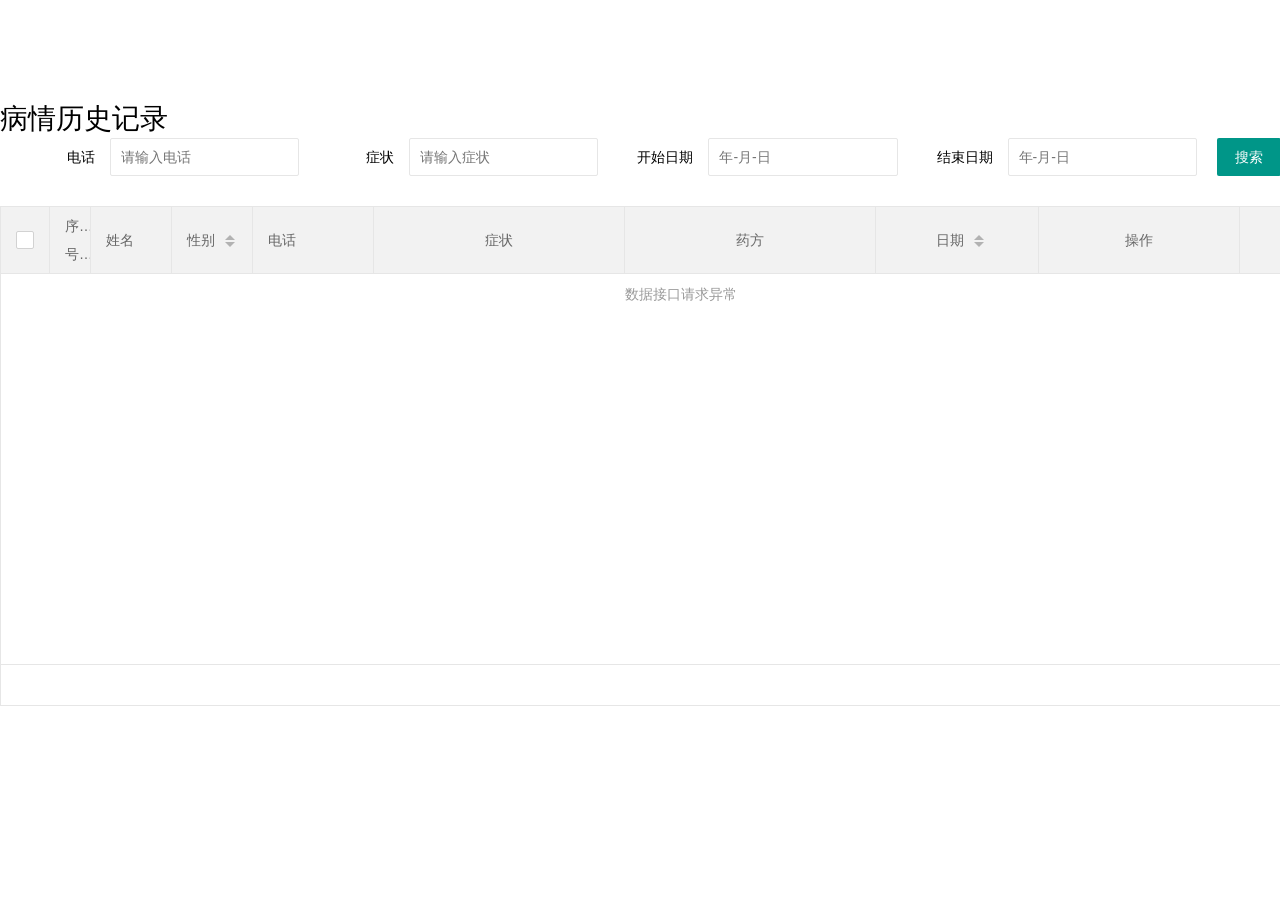
==== commit 11171002: "添加一个网页转化图片的js功能" ====
--- a/src/main/resources/static/index.html
+++ b/src/main/resources/static/index.html
@@ -8,6 +8,7 @@
     <meta name="viewport" content="width=device-width, initial-scale=1, maximum-scale=1">
     <link rel="stylesheet" href="./lib/layui/css/layui.css">
     <meta http-equiv="Access-Control-Allow-Origin" content="*"/>
+    <link rel="shortcut icon" href="../static/favicon.ico"/>
     <style>
         .inner {
             width: 1360px;
@@ -34,7 +35,7 @@
 <div class="wrap">
     <div class="inner">
         <h1>病情历史记录</h1>
-        <form action="" class="layui-form">
+        <form action="" class="layui-form" id="formData">
             <div class="layui-row">
                 <div class="layui-row ">
                     <div class="layui-col-md3">
@@ -69,21 +70,30 @@
             </div>
         </form>
         <table class="layui-hide" id="preInfoTable" lay-filter="demo"></table>
+       <!-- <div id="images"></div>
+        <button id="btnSave">转换成图片</button>
+        <button id="Download">Download</button>-->
     </div>
+
 </div>
+
 <script type="text/html" id="barDemo">
     <a class="layui-btn layui-btn-primary layui-btn-xs" lay-event="detail">查看</a>
-
-</script>
-
+</script>
 <script type="text/html" id="indexTpl">
     {{d.LAY_TABLE_INDEX+1}}
 </script>
 <script src="./lib/layui/layui.js"></script>
 <script src="./lib/js/jquery-1.11.2.min.js"></script>
 <script src="./lib/js/jquery.cookie.js"></script>
-<!-- 注意：如果你直接复制所有代码到本地，上述js路径需要改成你本地的 -->
+ <!--html2canvas就是这样一款前端插件,它的原理是将Dom节点在Canvas里边画出来-->
+
+<script src="lib/js/html2canvas.min.js"></script>
+<!-- 将canvas图片保存成图片 -->
+<script src="./lib/js/canvas2image.js"></script>
+<script src="./lib/js/base64.js"></script>
 <script>
+
     layui.use(['table', 'laydate', 'form'], function () {
         var table = layui.table;
         var laydate = layui.laydate;
@@ -101,10 +111,10 @@
         //渲染表格
         table.render({
             elem:'#preInfoTable',
-            url:'http://localhost:8081/findpage',
+            url:'http://www.clubmsg.com:8081/findpage',
             cols:[[
-                {type: 'checkbox', fixed: 'left'}
-                ,{title: '序号',templet: '#indexTpl'}
+                {type: 'checkbox'}
+                ,{type:'numbers',title: '序号',templet: '#indexTpl'}
                 ,{field: 'name', title: '姓名', width:80}
                 ,{field: 'sex', title: '性别', width:80, sort: true}
                 ,{field: 'telephone', title: '电话', width:120}
@@ -165,6 +175,60 @@
         });
     });
 </script>
-
+<script>
+    /*生成canvas图形*/
+
+    // 获取按钮id
+    var btnSave = document.getElementById("btnSave");
+    // 获取内容id
+    var content = document.getElementById("preInfoTable");
+    // 进行canvas生成
+    btnSave.onclick = function(){
+        html2canvas(content, {
+            onrendered: function(canvas) {
+                //添加属性
+                canvas.setAttribute('id','thecanvas');
+                //读取属性值
+                // var value= canvas.getAttribute('id');
+                document.getElementById('images').appendChild(canvas);
+            }
+        });
+    }
+</script>
+<script>
+    /** 说明
+     * html2canvas，目前该插件还在开发中，暂不支持带有图片的div转换。图片会被忽略
+     * 对一些的默认样式的支持可能不那么尽如人意，建议自己定义样式,
+     * 不支持iframe
+     * 不支持跨域图片
+     * 不能在浏览器插件中使用
+     * 部分浏览器上不支持SVG图片
+     * 不支持Flash
+     * 不支持古代浏览器和IE，如果你想确认是否支持某个浏览器，可以用它访问 http://deerface.sinaapp.com/ 试试*/
+    var Download = document.getElementById("Download");
+    Download.onclick = function(){
+        var oCanvas = document.getElementById("thecanvas");
+
+        /*自动保存为png*/
+        // 获取图片资源
+        var img_data1 = Canvas2Image.saveAsPNG(oCanvas, true).getAttribute('src');
+        saveFile(img_data1, 'abc');
+
+
+        /*下面的为原生的保存，不带格式名*/
+        // 这将会提示用户保存PNG图片
+        // Canvas2Image.saveAsPNG(oCanvas);
+    }
+    // 保存文件函数
+    var saveFile = function(data, filename){
+        var save_link = document.createElementNS('http://www.w3.org/1999/xhtml', 'a');
+        save_link.href = data;
+        save_link.download = filename;
+
+        var event = document.createEvent('MouseEvents');
+        event.initMouseEvent('click', true, false, window, 0, 0, 0, 0, 0, false, false, false, false, 0, null);
+        save_link.dispatchEvent(event);
+    };
+</script>
 </body>
 </html>
